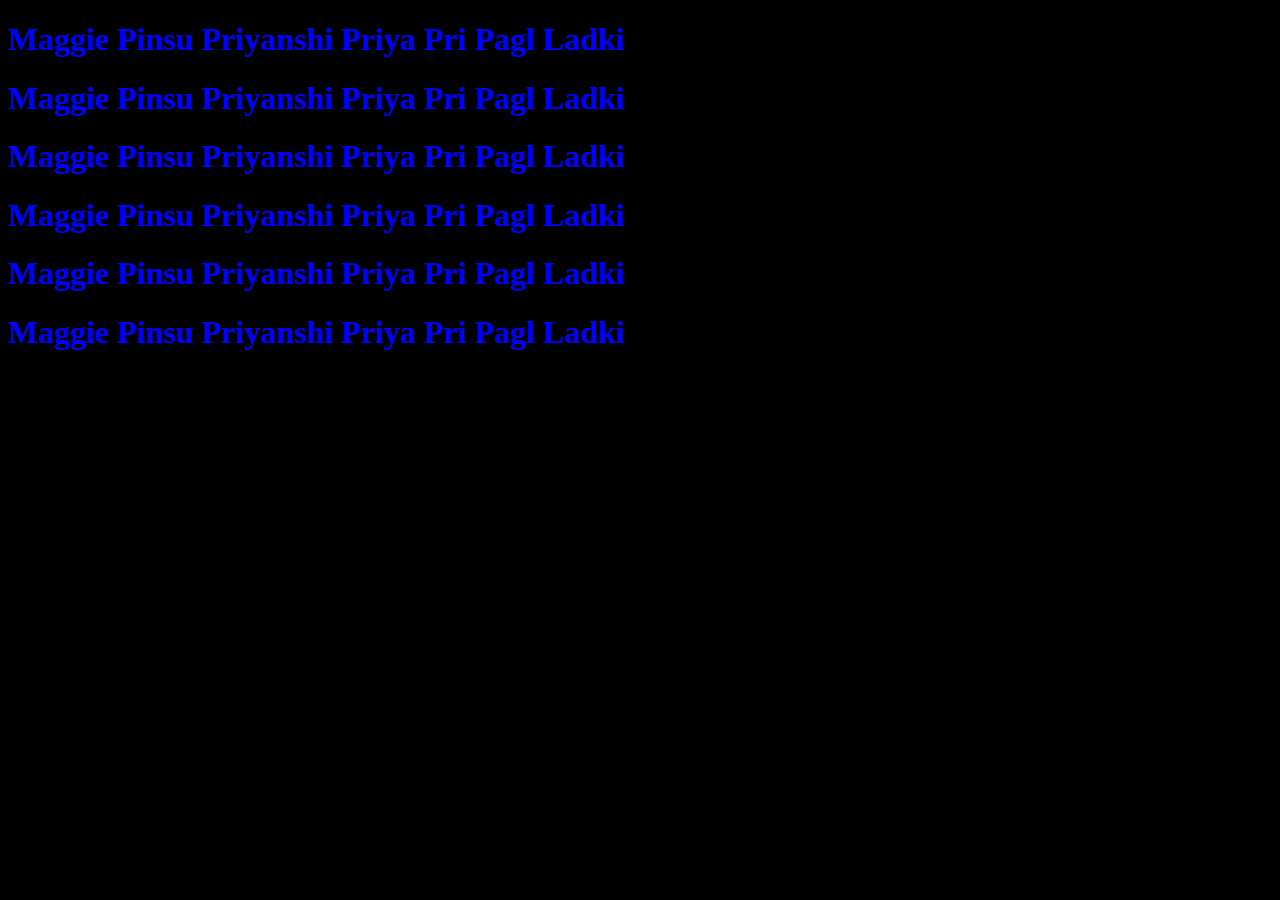
==== module2_solution/index.html @ e8b6d289 "init" ====
<!DOCTYPE html>
<html lang="en">
<head>
    <meta charset="UTF-8">
    <meta name="viewport" content="width=device-width, initial-scale=1.0">
    <link rel="stylesheet" href="css/style.css">
    <title>Trial1</title>
</head>
<body>
    <h1>Maggie Pinsu Priyanshi Priya Pri Pagl Ladki</h1>
    <h1>Maggie Pinsu Priyanshi Priya Pri Pagl Ladki</h1>
    <h1>Maggie Pinsu Priyanshi Priya Pri Pagl Ladki</h1>
    <h1>Maggie Pinsu Priyanshi Priya Pri Pagl Ladki</h1>
    <h1>Maggie Pinsu Priyanshi Priya Pri Pagl Ladki</h1>
    <h1>Maggie Pinsu Priyanshi Priya Pri Pagl Ladki</h1>
</body>
</html>
---- module2_solution/css/style.css ----
*{
    background-color:black;
}

h1{
   color: blue; 
}
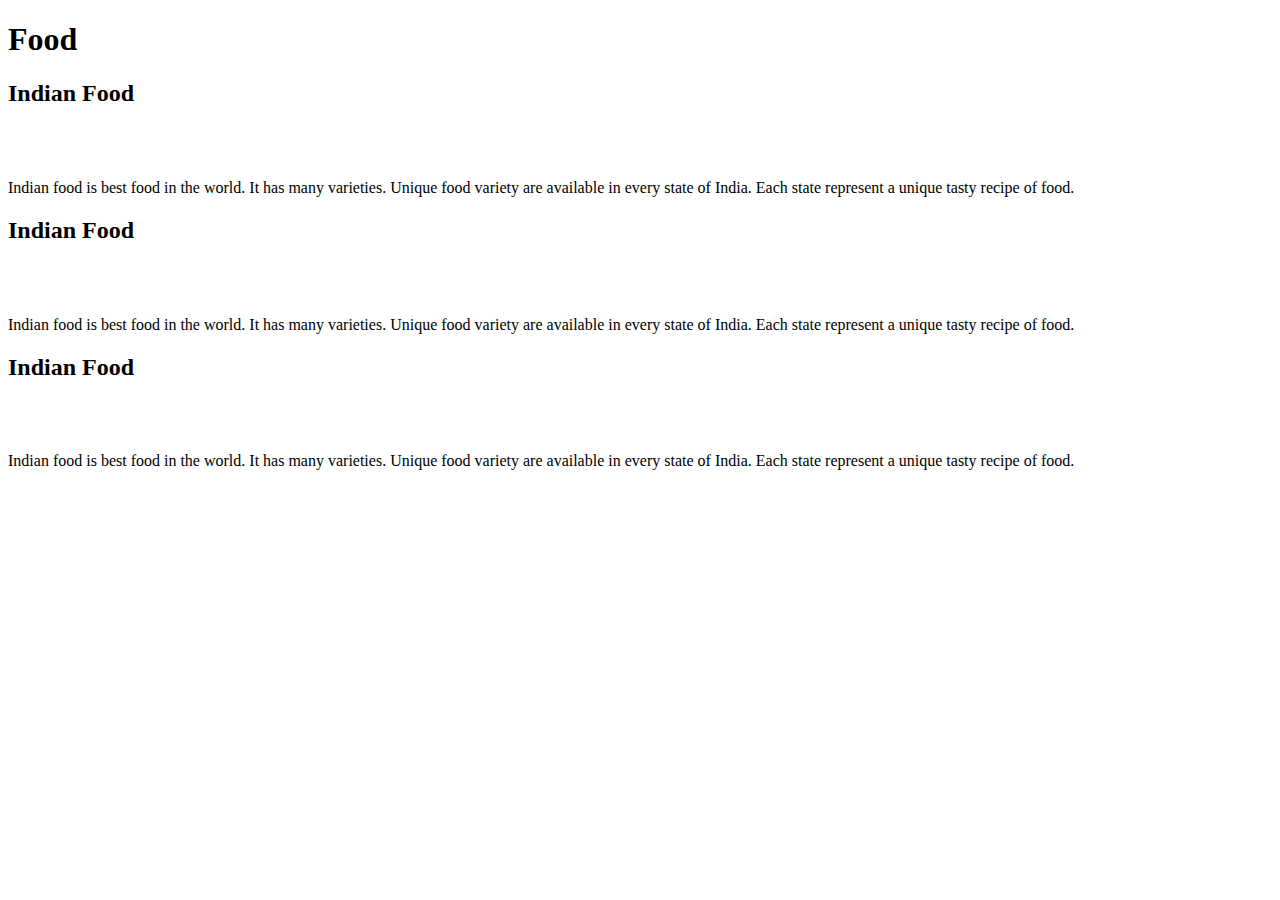
==== commit d59bc0cc: "Update index.html" ====
--- a/module2_solution/index.html
+++ b/module2_solution/index.html
@@ -1,17 +1,35 @@
 <!DOCTYPE html>
-<html lang="en">
+<html>
 <head>
-    <meta charset="UTF-8">
-    <meta name="viewport" content="width=device-width, initial-scale=1.0">
-    <link rel="stylesheet" href="css/style.css">
-    <title>Trial1</title>
+  <meta charset="utf-8">
+  <meta name="viewport" content="width=device-width">
+  <link rel="stylesheet" type="text/css" href="style.css">
 </head>
 <body>
-    <h1>Maggie Pinsu Priyanshi Priya Pri Pagl Ladki</h1>
-    <h1>Maggie Pinsu Priyanshi Priya Pri Pagl Ladki</h1>
-    <h1>Maggie Pinsu Priyanshi Priya Pri Pagl Ladki</h1>
-    <h1>Maggie Pinsu Priyanshi Priya Pri Pagl Ladki</h1>
-    <h1>Maggie Pinsu Priyanshi Priya Pri Pagl Ladki</h1>
-    <h1>Maggie Pinsu Priyanshi Priya Pri Pagl Ladki</h1>
+<h1> Food </h1>
+<div class="row">
+<div class ="col-lg-4  col-md-6 and col-sm-12">  
+<section>
+<h2>Indian Food</h2> <br><br> 
+<p>Indian food is best food in the world. It has many varieties. Unique food variety are available in every state of India. Each state represent a unique tasty recipe of food. 
+</section>
+</div>
+</div>
+<div class="row">
+<div  class="col-lg-4 col-md-6 and col-sm-12">  
+<section>
+<h2>Indian Food</h2> <br><br>
+<p>Indian food is best food in the world. It has many varieties. Unique food variety are available in every state of India. Each state represent a unique tasty recipe of food. 
+</section>
+</div>
+</div>
+<div class="row">
+<div class= "col-lg-4 col-md-12 and col-sm-12">  
+<section>
+<h2>Indian Food</h2> <br><br>
+<p>Indian food is best food in the world. It has many varieties. Unique food variety are available in every state of India. Each state represent a unique tasty recipe of food. 
+</section>
+</div>
+</div>
 </body>
-</html>+</html>
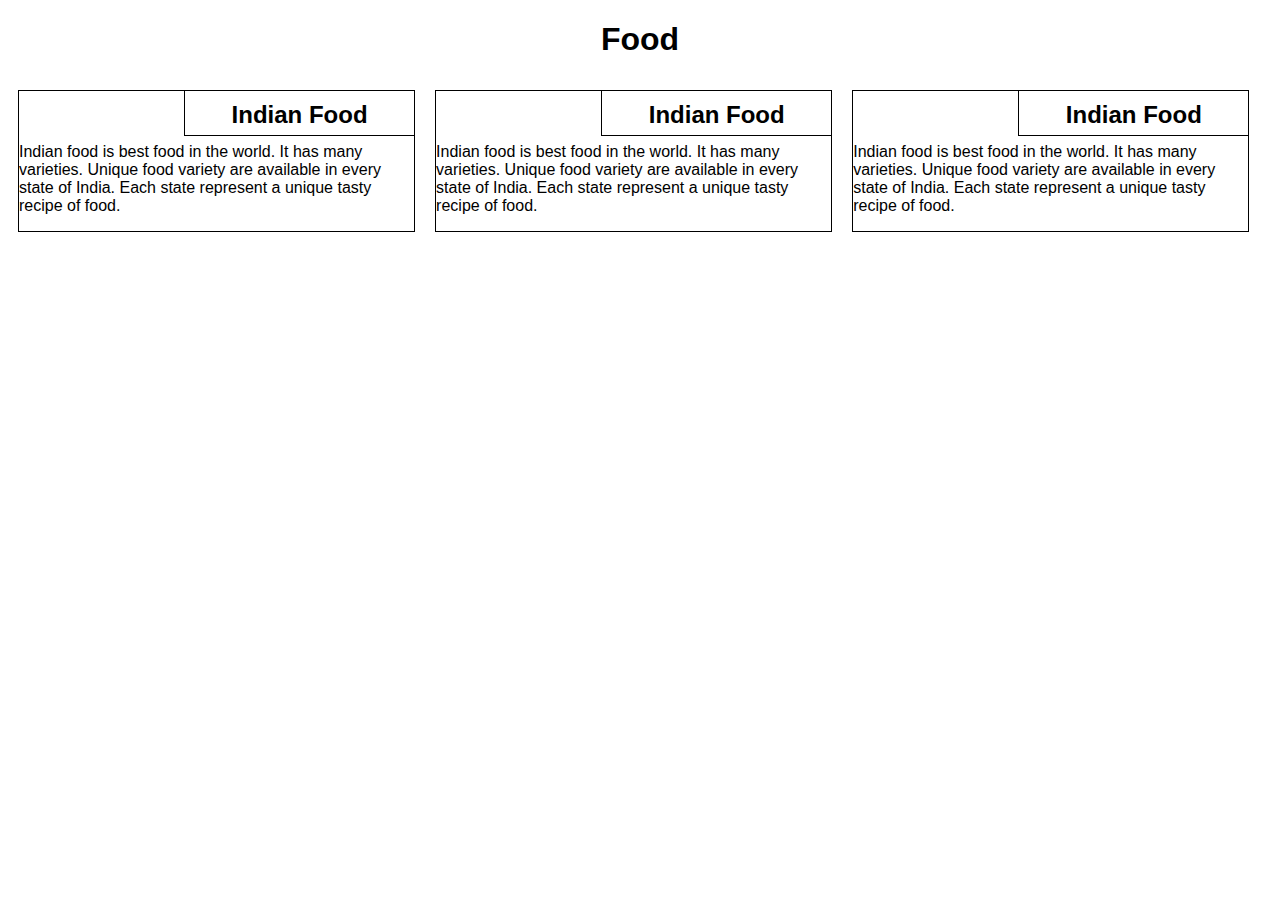
==== commit ddc93669: "added css dir" ====
--- a/module2_solution/index.html
+++ b/module2_solution/index.html
@@ -3,7 +3,7 @@
 <head>
   <meta charset="utf-8">
   <meta name="viewport" content="width=device-width">
-  <link rel="stylesheet" type="text/css" href="style.css">
+  <link rel="stylesheet" type="text/css" href="css/style.css">
 </head>
 <body>
 <h1> Food </h1>
--- a/module2_solution/css/style.css
+++ b/module2_solution/css/style.css
@@ -0,0 +1,146 @@
+*{
+    box-sizing: border-box;
+    font-family : Helvetica;
+    }
+    
+    h1 {
+    text-align : center;
+    color: black;
+    }
+    
+    section {
+    border : 1px solid black;
+    margin : 10px;
+    }
+    
+    section>h2 {
+        float: right;
+        border-bottom: 1px solid black;
+        border-left: 1px solid black;
+        margin: 0;
+        width: 230px;
+        text-align: center;
+        font-style: Times;
+        font-size: 24px;
+        font-weight: bold;
+        height: 45px;
+        padding-top: 10px;
+    }
+    
+    
+    
+    
+    @media ( min-width : 992px){
+     .col-lg-1, .col-lg-2, .col-lg-3, .col-lg-4, .col-lg-5,  .col-lg-6, .col-lg-7, .col-lg-8, .col-lg-9, .col-lg-10, .col-lg-11, .col-lg-12 
+    { float: left; }
+    .col-lg-1{
+    width: 8.33%;
+    }
+    .col-lg-2{
+    width: 16.66%;
+    }
+    .col-lg-3{
+    width: 25%;
+    }
+    .col-lg-4{
+    width: 33%;
+    }
+    .col-lg-5{
+    width: 41.66%;
+    }
+    .col-lg-6{
+    width: 50%;
+    }
+    .col-lg-7{
+    width: 58.33%;
+    }
+    .col-lg-8{
+    width: 66.66%;
+    }
+    .col-lg-9{
+    width: 74.99%;
+    }
+    .col-lg-10{
+    width: 83.33%;
+    }
+    .col-lg-11{
+    width: 91.66%;
+    }
+    .col-lg-12{
+    width: 100%;
+    }
+    }
+    @media ( min-width : 768px) and (max-width : 991px)  {
+     .col-lg-1, .col-lg-2, .col-lg-3, .col-lg-4, .col-lg-5,  .col-lg-6, .col-lg-7, .col-lg-8, .col-lg-9, .col-lg-10, .col-lg-11, .col-lg-12 {
+    float : left; }
+    .col-lg-1{
+    width: 8.33%;
+    }
+    .col-lg-2{
+    width: 16.66%;
+    }
+    .col-lg-3{
+    width: 25%;
+    }
+    .col-lg-4{
+    width: 50%;
+    }
+    .col-lg-5{
+    width: 41.66%;
+    }
+    .col-lg-6{
+    width: 50%;
+    }
+    .col-lg-7{
+    width: 58.33%;
+    }
+    .col-lg-8{
+    width: 66.66%;
+    }
+    .col-lg-9{
+    width: 74.99%;
+    }
+    .col-lg-10{
+    width: 83.33%;
+    }
+    .col-lg-11{
+    width: 91.66%;
+    }
+    .col-lg-12{
+    width: 100%;
+    }
+    section>h2{
+        width: 150px;
+
+    }
+    .col-md-12{
+        width: 100%;
+    }
+    
+    }
+    @media ( max-width : 767px){
+     .col-lg-1, .col-lg-2, .col-lg-3, .col-lg-4, .col-lg-5,  .col-lg-6, .col-lg-7, .col-lg-8, .col-lg-9, .col-lg-10, .col-lg-11, .col-lg-12 
+    { float: left; }
+    .col-lg-1{
+    width: 8.33%;
+    }
+    .col-lg-2{
+    width: 16.66%;
+    }
+    .col-lg-3{
+    width: 25%;
+    }
+    .col-lg-4{
+    width: 100%;
+    }
+    .col-lg-5{
+    width: 41.66%;
+    }
+    .col-lg-6{
+    width: 50%;
+    }
+    .col-lg-7{
+    width: 58.33%;
+    }
+
+}
